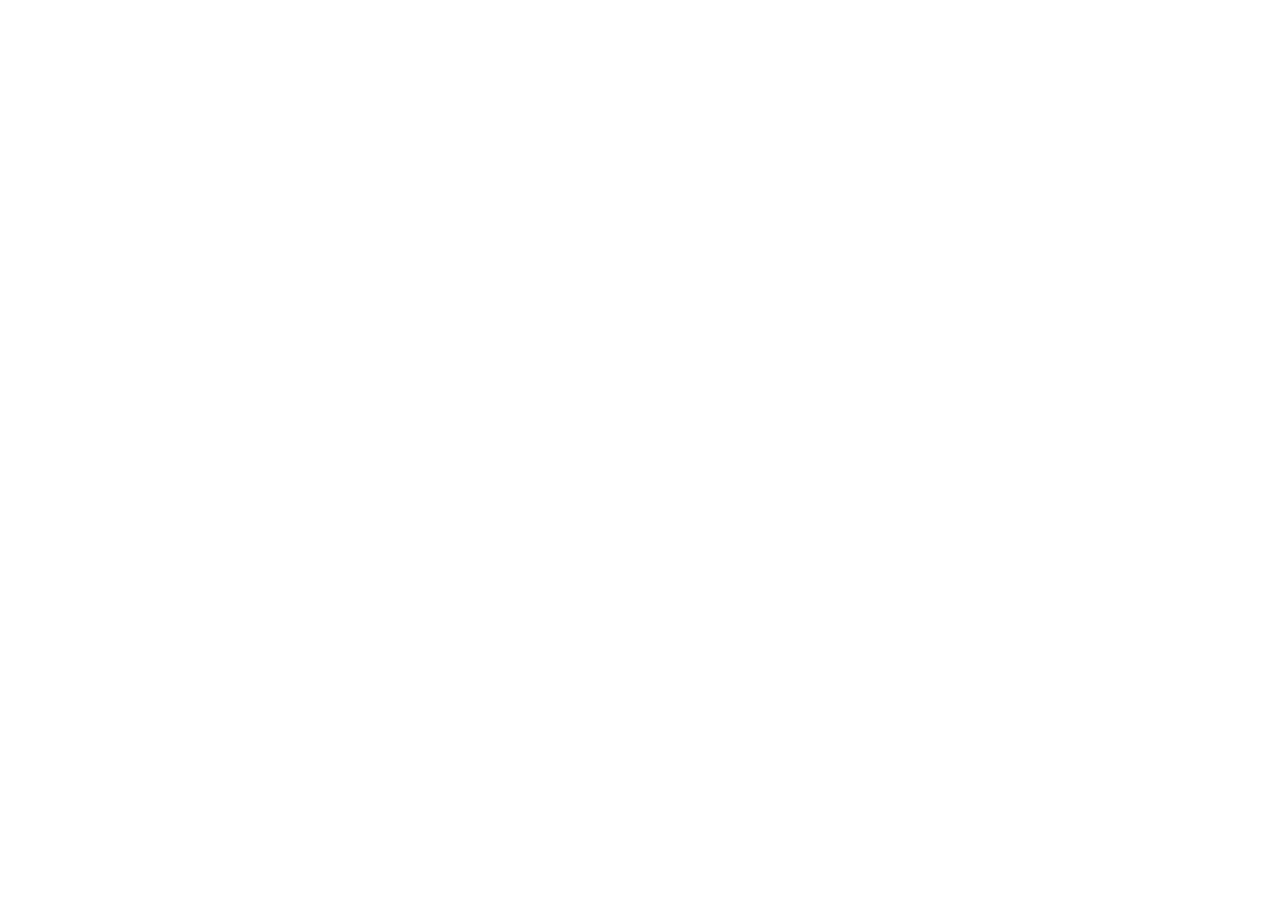
==== index.html @ c80d7cfe "landing page project" ====
<!DOCTYPE html>
<html lang="en">
  <head>
    <meta charset="UTF-8" />
    <meta http-equiv="X-UA-Compatible" content="IE=edge" />
    <meta name="viewport" content="width=device-width, initial-scale=1.0" />
    <title>Landing Page</title>
  </head>
  <body></body>
</html>
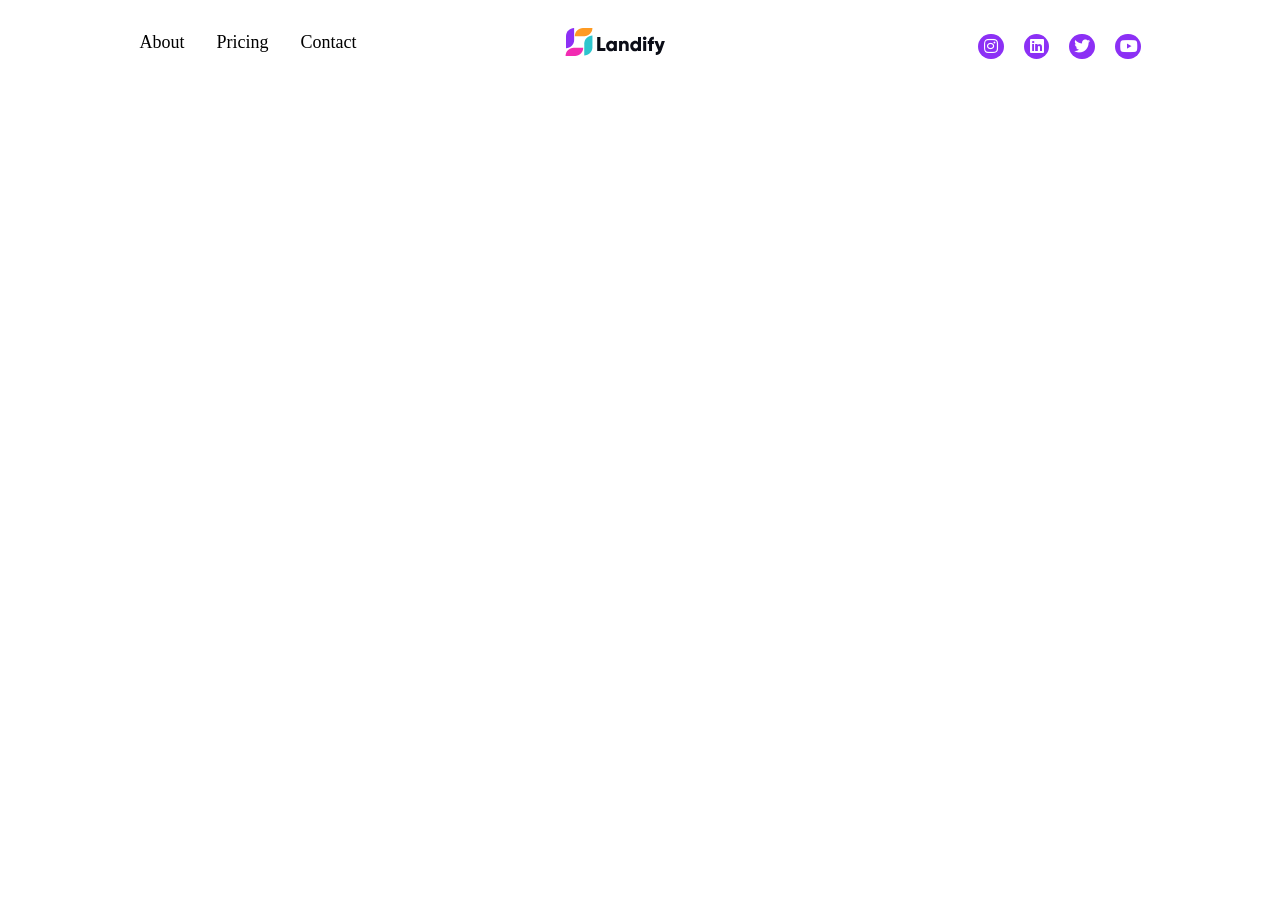
==== commit 009fa641: "add main-header" ====
--- a/index.html
+++ b/index.html
@@ -4,7 +4,186 @@
     <meta charset="UTF-8" />
     <meta http-equiv="X-UA-Compatible" content="IE=edge" />
     <meta name="viewport" content="width=device-width, initial-scale=1.0" />
+    <!-- CSS -->
+    <link rel="stylesheet" href="./css/styles.css" />
+    <!-- fontawesome -->
+    <link
+      rel="stylesheet"
+      href="https://use.fontawesome.com/releases/v5.8.1/css/all.css"
+      integrity="sha384-50oBUHEmvpQ+1lW4y57PTFmhCaXp0ML5d60M1M7uH2+nqUivzIebhndOJK28anvf"
+      crossorigin="anonymous"
+    />
     <title>Landing Page</title>
   </head>
-  <body></body>
+  <body>
+    <div class="container">
+      <nav class="navbar js-navbar">
+        <div class="nav-header">
+          <div class="nav-header__icon nav-header__icon--active js-toggle-menu">
+            <i id="icon_bar" class="fas fa-bars"></i>
+          </div>
+          <div class="nav-header__icon js-toggle-menu">
+            <i id="icon_close" class="fas fa-times"></i>
+          </div>
+          <div class="logo-desktop">
+            <svg
+              width="28"
+              height="28"
+              viewBox="0 0 28 28"
+              fill="none"
+              xmlns="http://www.w3.org/2000/svg"
+            >
+              <path
+                d="M0.575317 28H10.0685C14.57 28 18.2192 24.3508 18.2192 19.8493H8.726C4.2245 19.8493 0.575317 23.4985 0.575317 28Z"
+                fill="#F22BB2"
+              />
+              <path
+                d="M1 8.15069V20.137C5.5015 20.137 9.15069 16.4878 9.15069 11.9863V0C4.64919 0 1 3.64919 1 8.15069Z"
+                fill="#8C30F5"
+              />
+              <path
+                d="M27.4246 0H17.9314C13.4299 0 9.78076 3.64919 9.78076 8.15068H19.2739C23.7754 8.15068 27.4246 4.5015 27.4246 0Z"
+                fill="#FE9A22"
+              />
+              <path
+                d="M27.4246 19.3699V7.38358C22.9231 7.38358 19.2739 11.0328 19.2739 15.5343V27.5206C23.7754 27.5206 27.4246 23.8714 27.4246 19.3699Z"
+                fill="#2EC5CE"
+              />
+            </svg>
+            <svg
+              width="68"
+              height="20"
+              viewBox="0 0 68 20"
+              fill="none"
+              xmlns="http://www.w3.org/2000/svg"
+            >
+              <path
+                d="M3.39995 11.92V0.999989H0.199951V15H8.39995V11.92H3.39995Z"
+                fill="#0B0D17"
+              />
+              <path
+                d="M16.8717 4.99999V5.93999C16.2117 5.17999 15.2317 4.71999 13.8917 4.71999C11.2717 4.71999 9.11167 7.01999 9.11167 9.99999C9.11167 12.98 11.2717 15.28 13.8917 15.28C15.2317 15.28 16.2117 14.82 16.8717 14.06V15H19.8717V4.99999H16.8717ZM14.4917 12.44C13.1117 12.44 12.1117 11.5 12.1117 9.99999C12.1117 8.49999 13.1117 7.55999 14.4917 7.55999C15.8717 7.55999 16.8717 8.49999 16.8717 9.99999C16.8717 11.5 15.8717 12.44 14.4917 12.44Z"
+                fill="#0B0D17"
+              />
+              <path
+                d="M27.9326 4.71999C26.6126 4.71999 25.6126 5.19999 25.0726 5.93999V4.99999H22.0726V15H25.0726V9.53999C25.0726 8.11999 25.8326 7.47999 26.9326 7.47999C27.8926 7.47999 28.6726 8.05999 28.6726 9.29999V15H31.6726V8.85999C31.6726 6.15999 29.9526 4.71999 27.9326 4.71999Z"
+                fill="#0B0D17"
+              />
+              <path
+                d="M40.9928 0.999989V5.93999C40.3328 5.17999 39.3528 4.71999 38.0128 4.71999C35.3928 4.71999 33.2328 7.01999 33.2328 9.99999C33.2328 12.98 35.3928 15.28 38.0128 15.28C39.3528 15.28 40.3328 14.82 40.9928 14.06V15H43.9928V0.999989H40.9928ZM38.6128 12.44C37.2328 12.44 36.2328 11.5 36.2328 9.99999C36.2328 8.49999 37.2328 7.55999 38.6128 7.55999C39.9928 7.55999 40.9928 8.49999 40.9928 9.99999C40.9928 11.5 39.9928 12.44 38.6128 12.44Z"
+                fill="#0B0D17"
+              />
+              <path
+                d="M47.6937 4.11999C48.6737 4.11999 49.4937 3.29999 49.4937 2.31999C49.4937 1.33999 48.6737 0.519989 47.6937 0.519989C46.7137 0.519989 45.8937 1.33999 45.8937 2.31999C45.8937 3.29999 46.7137 4.11999 47.6937 4.11999ZM46.1937 15H49.1937V4.99999H46.1937V15Z"
+                fill="#0B0D17"
+              />
+              <path
+                d="M56.889 3.59999V0.719989C53.569 0.519989 52.029 2.19999 52.029 4.99999H50.689V7.87999H52.029V15H55.029V7.87999H56.889V4.99999H55.029C55.029 3.83999 55.769 3.49999 56.889 3.59999Z"
+                fill="#0B0D17"
+              />
+              <path
+                d="M64.6812 4.99999L62.8012 11.12L60.5812 4.99999H57.2812L61.2612 14.54C60.8212 15.76 60.1612 16.2 58.7612 16.2V19C61.5612 19.14 63.3412 17.88 64.4612 14.7L67.8812 4.99999H64.6812Z"
+                fill="#0B0D17"
+              />
+            </svg>
+          </div>
+          <div class="logo-mobile">
+            <svg
+              width="28"
+              height="28"
+              viewBox="0 0 28 28"
+              fill="none"
+              xmlns="http://www.w3.org/2000/svg"
+            >
+              <path
+                d="M0.575317 28H10.0685C14.57 28 18.2192 24.3508 18.2192 19.8493H8.726C4.2245 19.8493 0.575317 23.4985 0.575317 28Z"
+                fill="#F22BB2"
+              />
+              <path
+                d="M1 8.15069V20.137C5.5015 20.137 9.15069 16.4878 9.15069 11.9863V0C4.64919 0 1 3.64919 1 8.15069Z"
+                fill="#8C30F5"
+              />
+              <path
+                d="M27.4246 0H17.9314C13.4299 0 9.78076 3.64919 9.78076 8.15068H19.2739C23.7754 8.15068 27.4246 4.5015 27.4246 0Z"
+                fill="#FE9A22"
+              />
+              <path
+                d="M27.4246 19.3699V7.38358C22.9231 7.38358 19.2739 11.0328 19.2739 15.5343V27.5206C23.7754 27.5206 27.4246 23.8714 27.4246 19.3699Z"
+                fill="#2EC5CE"
+              />
+            </svg>
+            <svg
+              width="68"
+              height="20"
+              viewBox="0 0 68 20"
+              fill="none"
+              xmlns="http://www.w3.org/2000/svg"
+            >
+              <path
+                d="M3.39995 11.92V0.999989H0.199951V15H8.39995V11.92H3.39995Z"
+                fill="#0B0D17"
+              />
+              <path
+                d="M16.8717 4.99999V5.93999C16.2117 5.17999 15.2317 4.71999 13.8917 4.71999C11.2717 4.71999 9.11167 7.01999 9.11167 9.99999C9.11167 12.98 11.2717 15.28 13.8917 15.28C15.2317 15.28 16.2117 14.82 16.8717 14.06V15H19.8717V4.99999H16.8717ZM14.4917 12.44C13.1117 12.44 12.1117 11.5 12.1117 9.99999C12.1117 8.49999 13.1117 7.55999 14.4917 7.55999C15.8717 7.55999 16.8717 8.49999 16.8717 9.99999C16.8717 11.5 15.8717 12.44 14.4917 12.44Z"
+                fill="#0B0D17"
+              />
+              <path
+                d="M27.9326 4.71999C26.6126 4.71999 25.6126 5.19999 25.0726 5.93999V4.99999H22.0726V15H25.0726V9.53999C25.0726 8.11999 25.8326 7.47999 26.9326 7.47999C27.8926 7.47999 28.6726 8.05999 28.6726 9.29999V15H31.6726V8.85999C31.6726 6.15999 29.9526 4.71999 27.9326 4.71999Z"
+                fill="#0B0D17"
+              />
+              <path
+                d="M40.9928 0.999989V5.93999C40.3328 5.17999 39.3528 4.71999 38.0128 4.71999C35.3928 4.71999 33.2328 7.01999 33.2328 9.99999C33.2328 12.98 35.3928 15.28 38.0128 15.28C39.3528 15.28 40.3328 14.82 40.9928 14.06V15H43.9928V0.999989H40.9928ZM38.6128 12.44C37.2328 12.44 36.2328 11.5 36.2328 9.99999C36.2328 8.49999 37.2328 7.55999 38.6128 7.55999C39.9928 7.55999 40.9928 8.49999 40.9928 9.99999C40.9928 11.5 39.9928 12.44 38.6128 12.44Z"
+                fill="#0B0D17"
+              />
+              <path
+                d="M47.6937 4.11999C48.6737 4.11999 49.4937 3.29999 49.4937 2.31999C49.4937 1.33999 48.6737 0.519989 47.6937 0.519989C46.7137 0.519989 45.8937 1.33999 45.8937 2.31999C45.8937 3.29999 46.7137 4.11999 47.6937 4.11999ZM46.1937 15H49.1937V4.99999H46.1937V15Z"
+                fill="#0B0D17"
+              />
+              <path
+                d="M56.889 3.59999V0.719989C53.569 0.519989 52.029 2.19999 52.029 4.99999H50.689V7.87999H52.029V15H55.029V7.87999H56.889V4.99999H55.029C55.029 3.83999 55.769 3.49999 56.889 3.59999Z"
+                fill="#0B0D17"
+              />
+              <path
+                d="M64.6812 4.99999L62.8012 11.12L60.5812 4.99999H57.2812L61.2612 14.54C60.8212 15.76 60.1612 16.2 58.7612 16.2V19C61.5612 19.14 63.3412 17.88 64.4612 14.7L67.8812 4.99999H64.6812Z"
+                fill="#0B0D17"
+              />
+            </svg>
+          </div>
+        </div>
+
+        <ul class="menu">
+          <li class="menu__element menu__element--active">
+            <a class="menu__link" href="#">About</a>
+          </li>
+          <li class="menu__element">
+            <a class="menu__link" href="#">Pricing</a>
+          </li>
+          <li class="menu__element">
+            <a class="menu__link" href="#">Contact</a>
+          </li>
+        </ul>
+
+        <div class="header__social">
+          <div class="footer__social-instagram">
+            <i class="fab fa-instagram"><a href="#"></a></i>
+          </div>
+
+          <div class="header__social-linkedin">
+            <i class="fab fa-linkedin"><a href="#"></a></i>
+          </div>
+
+          <div class="header__social-twitter">
+            <i class="fab fa-twitter"><a href="#"></a></i>
+          </div>
+
+          <div class="header__social-youtube">
+            <i class="fab fa-youtube"><a href="#"></a></i>
+          </div>
+        </div>
+      </nav>
+    </div>
+
+    <!-- JS -->
+    <script src="./js/app.js"></script>
+  </body>
 </html>
--- a/css/styles.css
+++ b/css/styles.css
@@ -0,0 +1,338 @@
+* {
+  box-sizing: border-box;
+  padding: 0;
+  margin: 0;
+  font-family: Manrope;
+}
+
+/* HEADER */
+.container {
+  background-color: #fff;
+}
+
+.navbar {
+  width: 100%;
+  display: flex;
+  justify-content: space-around;
+  align-items: center;
+  background-color: #fff;
+  padding-right: 0rem;
+  padding-bottom: 0;
+  padding-left: 0rem;
+  max-width: 100%;
+  position: relative;
+  max-width: 75rem;
+  margin: 0 auto;
+}
+
+.nav-header {
+  display: flex;
+  justify-content: center;
+  align-items: center;
+}
+
+.logo-desktop {
+  justify-content: center;
+  margin-right: 50px;
+  flex-basis: 200%;
+}
+
+.logo-mobile {
+  display: none;
+}
+
+/* styles for Navbar*/
+
+.menu {
+  align-items: initial;
+  justify-content: space-between;
+  padding-top: 1.5rem;
+  left: 1.25rem;
+}
+
+.menu__element--active {
+  line-height: 1;
+  height: 3.25rem;
+  color: #00343d;
+  display: inline-block;
+  font-size: 1.125rem;
+}
+
+.menu__element {
+  height: 3.25rem;
+  color: #00343d;
+  margin: 0.5rem;
+  display: inline-block;
+  margin-left: 1.25rem;
+  align-items: center;
+  justify-content: center;
+  font-size: 1.125rem;
+}
+
+.menu__link {
+  text-decoration: none;
+  color: black;
+}
+
+.header__social {
+  display: none;
+  justify-content: space-around;
+}
+
+@media screen and (max-width: 600px) {
+  .navbar {
+    display: block;
+    justify-content: space-between;
+    align-items: center;
+    background-color: #8c30f5;
+    padding-top: 0.875rem;
+    padding-right: 0rem;
+    padding-bottom: 0.875rem;
+    padding-left: 0rem;
+    width: 100%;
+    position: absolute;
+    text-align: center;
+  }
+
+  .nav-header__icon {
+    font-size: 1.5rem;
+    display: none;
+    left: 1.563rem;
+    position: absolute;
+  }
+
+  .nav-header__icon--active {
+    display: inline-block;
+  }
+
+  .menu {
+    display: none;
+  }
+
+  .menu-mobile {
+    display: inline-block;
+    background-color: white;
+    width: 100%;
+  }
+
+  .menu-mobile .menu {
+    margin-top: 0.625rem;
+    position: relative;
+    display: flex;
+    flex-direction: column;
+    left: 0rem;
+  }
+
+  .menu__element:hover::after {
+    content: "";
+    height: 0.313rem;
+    width: 0.313rem;
+    border-radius: 100%;
+    background: black;
+    display: block;
+    margin-left: auto;
+    margin-right: auto;
+    margin-top: 0.5rem;
+    visibility: visible;
+    overflow: visible;
+  }
+
+  .menu-mobile .menu .menu__element {
+    position: relative;
+    display: block;
+    float: none;
+    text-align: center;
+    margin-top: 1.563rem;
+    padding-right: 0;
+  }
+
+  .menu__element {
+    display: none;
+  }
+
+  .logo-desktop {
+    display: none;
+  }
+
+  .logo-mobile {
+    display: inline-block;
+    margin-top: 0.313rem;
+    margin-left: 0.313rem;
+  }
+}
+
+@media screen and (min-width: 601px) and (max-width: 1023px) {
+  .nav-header__icon {
+    width: 60px;
+    font-size: 25px;
+    margin-left: 25px;
+  }
+
+  .nav-header__icon:nth-child(1) {
+    display: block;
+  }
+
+  .nav-header__icon:nth-child(2) {
+    display: none;
+  }
+  .menu-mobile .nav-header__icon:nth-child(1) {
+    display: none;
+  }
+  .menu-mobile .nav-header__icon:nth-child(2) {
+    display: block;
+  }
+
+  .navbar {
+    display: block;
+    align-items: center;
+    background-color: #8c30f5;
+    padding-top: 0.875rem;
+    padding-right: 0rem;
+    padding-bottom: 0.875rem;
+    padding-left: 0rem;
+    width: 100%;
+    position: absolute;
+    text-align: center;
+  }
+
+  .menu__element:hover::after {
+    content: "";
+    height: 0.313rem;
+    width: 0.313rem;
+    border-radius: 100%;
+    background: black;
+    display: block;
+    margin-left: auto;
+    margin-right: auto;
+    margin-top: 0.5rem;
+    visibility: visible;
+    overflow: visible;
+  }
+
+  .menu {
+    margin: 0rem;
+    display: none;
+  }
+
+  .menu-mobile {
+    display: inline-block;
+    background-color: white;
+    width: 100%;
+  }
+
+  .menu-mobile .menu {
+    margin-top: 0.625rem;
+    position: relative;
+    display: flex;
+    flex-direction: column;
+    left: 0rem;
+  }
+
+  .menu__element {
+    position: relative;
+    display: block;
+    float: none;
+    text-align: center;
+    margin-top: 1.563rem;
+    font-size: 1.875rem;
+  }
+
+  .logo-mobile {
+    display: none;
+    margin-top: 0.313rem;
+    margin-left: 1.875rem;
+  }
+
+  .menu-mobile .logo-mobile {
+    display: none;
+    margin-top: 0.625rem;
+    margin-left: 0.625rem;
+  }
+}
+
+@media screen and (min-width: 1024px) {
+  .nav-header {
+    position: absolute;
+    margin-bottom: 5px;
+  }
+
+  .nav-header__icon {
+    display: none;
+  }
+
+  .menu {
+    margin-right: 450px;
+  }
+
+  .header__social {
+    display: flex;
+    padding: 0 5px;
+  }
+
+  .footer__social-instagram {
+    padding: 0 5px;
+    padding: 0 5px;
+    background: #8c30f5;
+    border-radius: 0.8em;
+    -moz-border-radius: 0.8em;
+    -webkit-border-radius: 0.8em;
+    color: #ffffff;
+    display: inline-block;
+    font-weight: bold;
+    line-height: 1.6em;
+    margin-right: 15px;
+    text-align: center;
+    width: 1.6em;
+  }
+
+  .header__social-linkedin {
+    padding: 0 10px;
+    margin-left: 5px;
+    padding: 0 5px;
+    background: #8c30f5;
+    border-radius: 0.8em;
+    -moz-border-radius: 0.8em;
+    -webkit-border-radius: 0.8em;
+    color: #ffffff;
+    display: inline-block;
+    font-weight: bold;
+    line-height: 1.6em;
+    margin-right: 15px;
+    text-align: center;
+    width: 1.6em;
+  }
+
+  .header__social-twitter {
+    padding: 0 10px;
+    margin-left: 5px;
+    padding: 0 5px;
+    background: #8c30f5;
+    border-radius: 0.8em;
+    -moz-border-radius: 0.8em;
+    -webkit-border-radius: 0.8em;
+    color: #ffffff;
+    display: inline-block;
+    font-weight: bold;
+    line-height: 1.6em;
+    margin-right: 15px;
+    text-align: center;
+    width: 1.6em;
+  }
+
+  .header__social-youtube {
+    padding: 0 10px;
+    margin-left: 5px;
+    padding: 0 5px;
+    background: #8c30f5;
+    border-radius: 0.8em;
+    -moz-border-radius: 0.8em;
+    -webkit-border-radius: 0.8em;
+    color: #ffffff;
+    display: inline-block;
+    font-weight: bold;
+    line-height: 1.6em;
+    margin-right: 15px;
+    text-align: center;
+    width: 1.6em;
+  }
+}
